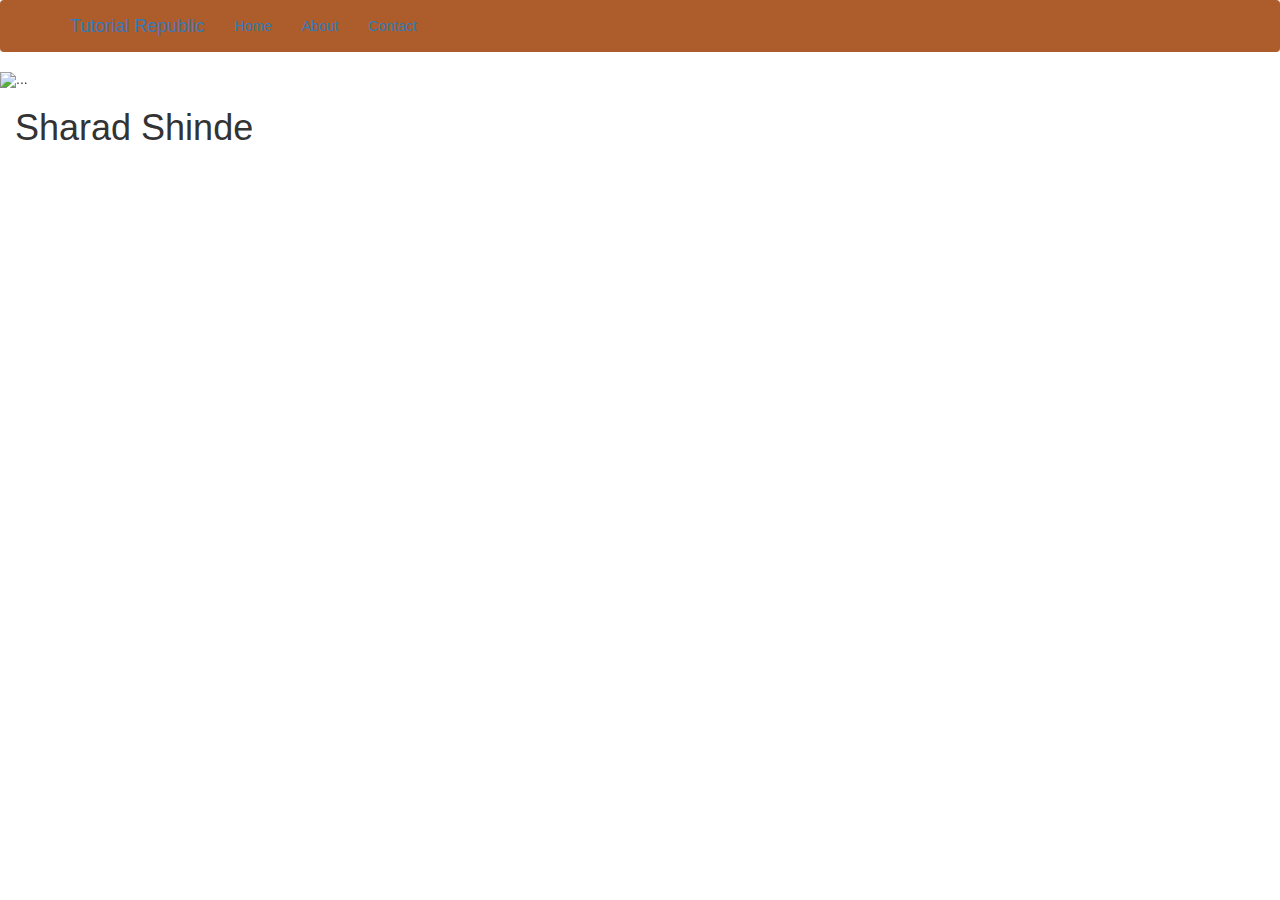
==== index.html @ 41a9ebf9 "code added" ====
<!DOCTYPE html>
<html lang="en">
  <head>
    <meta charset="utf-8">
    <meta http-equiv="X-UA-Compatible" content="IE=edge">
    <meta name="viewport" content="width=device-width, initial-scale=1">
    <!-- The above 3 meta tags *must* come first in the head; any other head content must come *after* these tags -->
    <title>Sharad Shinde | Home</title>
    <link rel="stylesheet" href="sharz.css">
    <link rel="stylesheet" href="http://maxcdn.bootstrapcdn.com/bootstrap/3.3.6/css/bootstrap.min.css">
  <script src="https://ajax.googleapis.com/ajax/libs/jquery/1.12.0/jquery.min.js"></script>
  
  </head>
  <body>
  <nav class="navbar navbar-dark" style="background-color: #AD5C2C;">
  <!-- Navbar content -->
  <!-- Brand and toggle get grouped for better mobile display -->
        <div class="container">
            <div class="navbar-header">
                <button type="button" class="navbar-toggle" data-toggle="collapse" data-target="#navbarCollapse">
                    <span class="sr-only">Sharad Shinde</span>
                    <span class="icon-bar"></span>
                    <span class="icon-bar"></span>
                    <span class="icon-bar"></span>
                </button>
                <a class="navbar-brand" href="#">Tutorial Republic</a>
            </div>
            <!-- Collect the nav links, forms, and other content for toggling -->
            <div class="collapse navbar-collapse" id="navbarCollapse">
                <ul class="nav navbar-nav navbar-left">
                    <li class="active"><a href="#">Home</a></li>
                    <li><a href="#">About</a></li>
                    <li><a href="#">Contact</a></li>
                </ul>
            </div>
        </div>
</nav>
  
   <div id="sharz" class="carousel slide" data-ride="carousel" data-interval="1500">
  <!-- Indicators -->
  <ol class="carousel-indicators">
    <li data-target="#carousel-example-generic" data-slide-to="0" class="active"></li>
    <li data-target="#carousel-example-generic" data-slide-to="1"></li>
    <li data-target="#carousel-example-generic" data-slide-to="2"></li>
    <li data-target="#carousel-example-generic" data-slide-to="3"></li>
  </ol>
 
  <!-- Wrapper for slides -->
  <div class="carousel-inner">
    <div class="item active">
      <img src="http://placehold.it/1920x600" alt="...">
      <div class="carousel-caption">
          <h3>Caption Text 1</h3>
      </div>
    </div>
    <div class="item">
      <img src="http://placehold.it/1920x600" alt="...">
      <div class="carousel-caption">
          <h3>Caption Text 2</h3>
      </div>
    </div>
    <div class="item">
      <img src="http://placehold.it/1920x600" alt="...">
      <div class="carousel-caption">
          <h3>Caption Text 3</h3>
      </div>
    </div>
    <div class="item">
      <img src="http://placehold.it/1920x600" alt="...">
      <div class="carousel-caption">
          <h3>Caption Text 4</h3>
      </div>
    </div>
  </div>
    <div class="container-fluid">
        <h1>
            Sharad Shinde
        </h1>
    </div>

    <!-- jQuery (necessary for Bootstrap's JavaScript plugins) -->
      <script src="https://ajax.googleapis.com/ajax/libs/jquery/1.11.3/jquery.min.js"></script>
<script src="http://maxcdn.bootstrapcdn.com/bootstrap/3.3.6/js/bootstrap.min.js"></script>
  </body>
</html>
---- sharz.css ----
/* Custom CSS Style goes here */
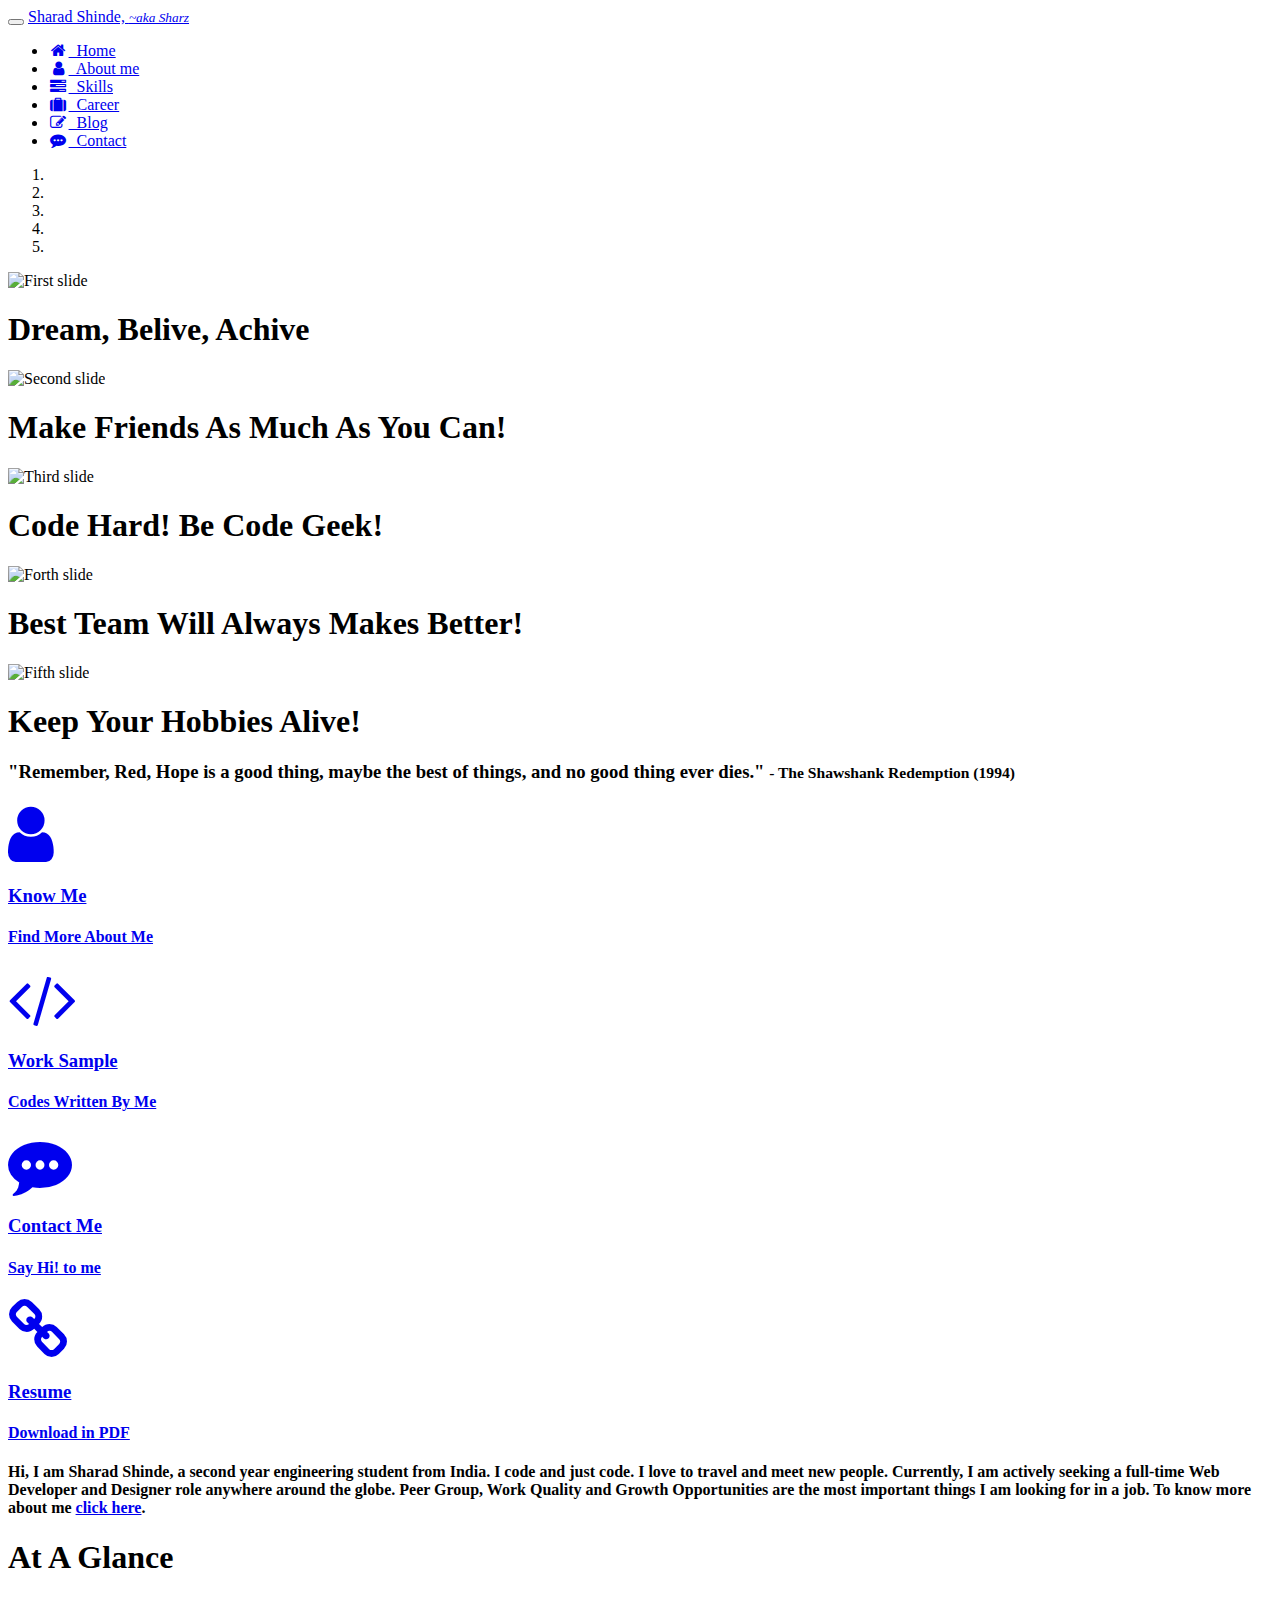
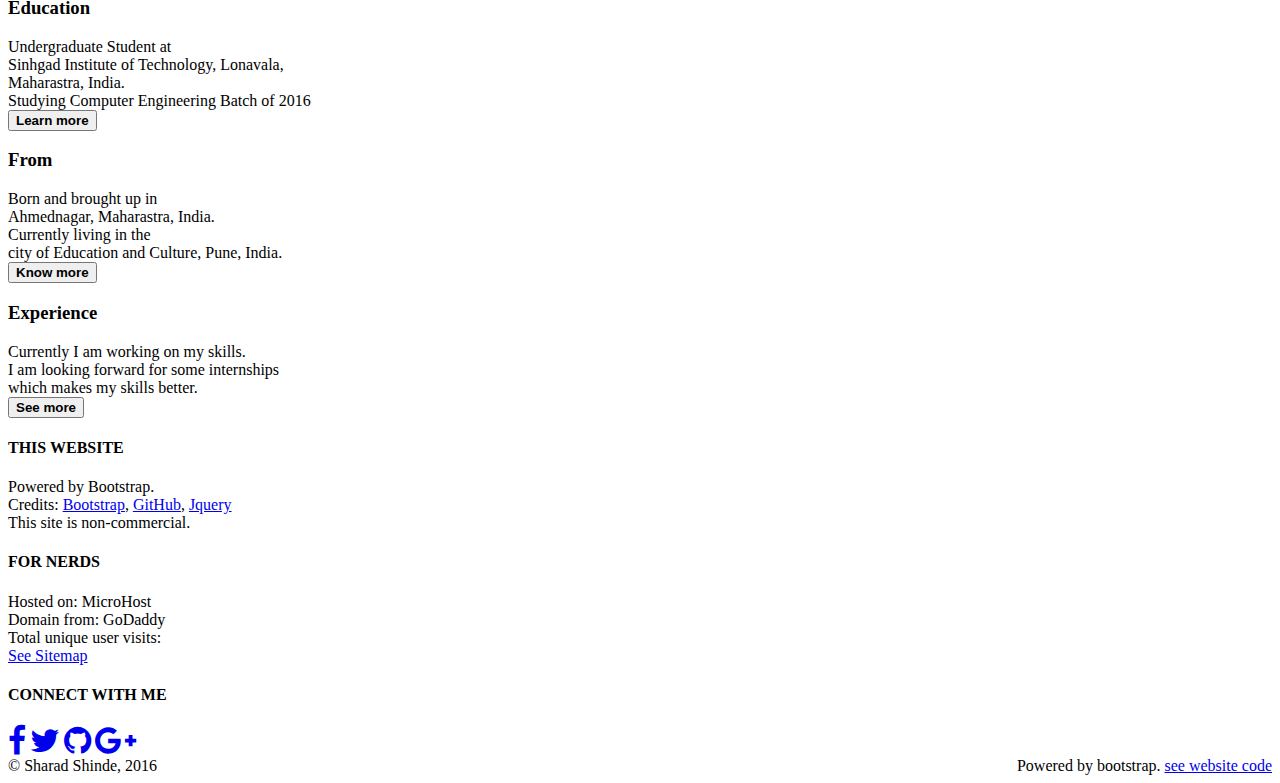
==== commit 4f9632db: "links updated counter issue solved" ====
--- a/index.html
+++ b/index.html
@@ -1,85 +1,243 @@
 <!DOCTYPE html>
 <html lang="en">
-  <head>
+
+<head>
     <meta charset="utf-8">
     <meta http-equiv="X-UA-Compatible" content="IE=edge">
     <meta name="viewport" content="width=device-width, initial-scale=1">
-    <!-- The above 3 meta tags *must* come first in the head; any other head content must come *after* these tags -->
+    <meta name="description" content="Welcome to the Personal Website of Sharad Shinde">
+    <meta name="author" content="Sharad Shinde">
+    <link rel="icon" href="favicon.ico">
+
     <title>Sharad Shinde | Home</title>
-    <link rel="stylesheet" href="sharz.css">
-    <link rel="stylesheet" href="http://maxcdn.bootstrapcdn.com/bootstrap/3.3.6/css/bootstrap.min.css">
-  <script src="https://ajax.googleapis.com/ajax/libs/jquery/1.12.0/jquery.min.js"></script>
-  
-  </head>
-  <body>
-  <nav class="navbar navbar-dark" style="background-color: #AD5C2C;">
-  <!-- Navbar content -->
-  <!-- Brand and toggle get grouped for better mobile display -->
+    <script src="js/pace.min.js"></script>
+    <link href="css/bootstrap.min.css" rel="stylesheet">
+    <link href="css/custom.css" rel="stylesheet">
+    <link rel="stylesheet" href="https://maxcdn.bootstrapcdn.com/font-awesome/4.5.0/css/font-awesome.min.css">
+</head>
+
+<body>
+    <!--  ======================= Navbar =========================== -->
+
+    <nav class="navbar navbar-inverse navbar-fixed-top">
         <div class="container">
             <div class="navbar-header">
-                <button type="button" class="navbar-toggle" data-toggle="collapse" data-target="#navbarCollapse">
-                    <span class="sr-only">Sharad Shinde</span>
+                <button type="button" class="navbar-toggle collapsed" data-toggle="collapse" data-target="#navbar" aria-expanded="false" aria-controls="navbar">
+                    <span class="sr-only">MENU</span>
                     <span class="icon-bar"></span>
                     <span class="icon-bar"></span>
                     <span class="icon-bar"></span>
                 </button>
-                <a class="navbar-brand" href="#">Tutorial Republic</a>
-            </div>
-            <!-- Collect the nav links, forms, and other content for toggling -->
-            <div class="collapse navbar-collapse" id="navbarCollapse">
-                <ul class="nav navbar-nav navbar-left">
-                    <li class="active"><a href="#">Home</a></li>
-                    <li><a href="#">About</a></li>
-                    <li><a href="#">Contact</a></li>
+                <a class="navbar-brand hvr-wobble-to-top-right menutitle" href="index.html">Sharad Shinde, <small><i>~aka Sharz</i></small></a>
+            </div>
+            <div id="navbar" class="collapse navbar-collapse">
+                <ul class="nav navbar-nav navbar-right">
+                    <li class="active hvr-bob navfont"><a href="index.html"><i class="fa fa-home fa-fw"></i>&nbsp; Home</a></li>
+                    <li class="hvr-bob navfont"><a href="aboutme.html"><i class="fa fa-user fa-fw"></i>&nbsp; About me</a></li>
+                    <li class="hvr-bob navfont"><a href="skills.html"><i class="fa fa-tasks fa-fw"></i>&nbsp; Skills</a></li>
+                    <li class="hvr-bob navfont"><a href="career.html"><i class="fa fa-suitcase fa-fw"></i>&nbsp; Career</a></li>
+                    <li class="hvr-bob navfont"><a href="/blog"><i class="fa fa-pencil-square-o fa-fw"></i>&nbsp; Blog</a></li>
+                    <li class="hvr-bob navfont"><a href="contact.html"><i class="fa fa-commenting fa-fw"></i>&nbsp; Contact</a></li>
                 </ul>
             </div>
-        </div>
-</nav>
-  
-   <div id="sharz" class="carousel slide" data-ride="carousel" data-interval="1500">
-  <!-- Indicators -->
-  <ol class="carousel-indicators">
-    <li data-target="#carousel-example-generic" data-slide-to="0" class="active"></li>
-    <li data-target="#carousel-example-generic" data-slide-to="1"></li>
-    <li data-target="#carousel-example-generic" data-slide-to="2"></li>
-    <li data-target="#carousel-example-generic" data-slide-to="3"></li>
-  </ol>
- 
-  <!-- Wrapper for slides -->
-  <div class="carousel-inner">
-    <div class="item active">
-      <img src="http://placehold.it/1920x600" alt="...">
-      <div class="carousel-caption">
-          <h3>Caption Text 1</h3>
-      </div>
-    </div>
-    <div class="item">
-      <img src="http://placehold.it/1920x600" alt="...">
-      <div class="carousel-caption">
-          <h3>Caption Text 2</h3>
-      </div>
-    </div>
-    <div class="item">
-      <img src="http://placehold.it/1920x600" alt="...">
-      <div class="carousel-caption">
-          <h3>Caption Text 3</h3>
-      </div>
-    </div>
-    <div class="item">
-      <img src="http://placehold.it/1920x600" alt="...">
-      <div class="carousel-caption">
-          <h3>Caption Text 4</h3>
-      </div>
-    </div>
-  </div>
-    <div class="container-fluid">
-        <h1>
-            Sharad Shinde
-        </h1>
-    </div>
-
-    <!-- jQuery (necessary for Bootstrap's JavaScript plugins) -->
-      <script src="https://ajax.googleapis.com/ajax/libs/jquery/1.11.3/jquery.min.js"></script>
-<script src="http://maxcdn.bootstrapcdn.com/bootstrap/3.3.6/js/bootstrap.min.js"></script>
-  </body>
-</html>+            <!--/.nav-collapse -->
+        </div>
+    </nav>
+
+    <!--  ======================= Carousel =========================== -->
+    <div id="myCarousel" class="carousel slide" data-ride="carousel" data-interval="2900">
+        <!-- Indicators -->
+        <ol class="carousel-indicators">
+            <li data-target="#myCarousel" data-slide-to="0" class="active"></li>
+            <li data-target="#myCarousel" data-slide-to="1"></li>
+            <li data-target="#myCarousel" data-slide-to="2"></li>
+            <li data-target="#myCarousel" data-slide-to="3"></li>
+            <li data-target="#myCarousel" data-slide-to="4"></li>
+        </ol>
+        <div class="carousel-inner" role="listbox">
+            <div class="item active">
+                <img class="first-slide img-responsive" src="img/slider/dream.jpg" alt="First slide">
+                <div class="container-fluid">
+                    <div class="carousel-caption">
+                        <h1>Dream, Belive, Achive</h1>
+
+                    </div>
+                </div>
+            </div>
+            <div class="item">
+                <img class="second-slide img-responsive" src="img/slider/friends.jpg" alt="Second slide">
+                <div class="container">
+                    <div class="carousel-caption">
+                        <h1>Make Friends As Much As You Can!</h1>
+                    </div>
+                </div>
+            </div>
+            <div class="item">
+                <img class="third-slide img-responsive" src="img/slider/code.jpg" alt="Third slide">
+                <div class="container">
+                    <div class="carousel-caption">
+                        <h1>Code Hard! Be Code Geek!</h1>
+                    </div>
+                </div>
+            </div>
+            <div class="item">
+                <img class="forth-slide img-responsive" src="img/slider/team.jpg" alt="Forth slide">
+                <div class="container">
+                    <div class="carousel-caption">
+                        <h1>Best Team Will Always Makes Better!</h1>
+                    </div>
+                </div>
+            </div>
+            <div class="item">
+                <img class="fifth-slide img-responsive" src="img/slider/photography.jpg" alt="Fifth slide">
+                <div class="container">
+                    <div class="carousel-caption">
+                        <h1>Keep Your Hobbies Alive!</h1>
+                    </div>
+                </div>
+            </div>
+        </div>
+        <a class="left carousel-control" href="#myCarousel" role="button" data-slide="prev">
+            <span class="glyphicon glyphicon-chevron-left" aria-hidden="true"></span>
+            <span class="sr-only">Previous</span>
+        </a>
+        <a class="right carousel-control" href="#myCarousel" role="button" data-slide="next">
+            <span class="glyphicon glyphicon-chevron-right" aria-hidden="true"></span>
+            <span class="sr-only">Next</span>
+        </a>
+    </div>
+    <!-- /.carousel -->
+    <div class="main-quote">
+        <h3>"Remember, Red, Hope is a good thing, maybe the best of things, and no good thing ever dies." <small>- The Shawshank Redemption (1994)</small></h3>
+    </div>
+
+    <!--  ======================= Container 1 =========================== -->
+    <div class="container">
+
+        <div class="row first">
+            <a href="aboutme.html">
+                <div class="col-md-3 hvr-shutter-in-horizontal">
+                    <i class="fa fa-user fa-4x"></i>
+                    <h3>Know Me</h3>
+                    <h4>Find More About Me</h4>
+                </div>
+            </a>
+            <a href="http://github.com/shindesharad71">
+                <div class="col-md-3 hvr-shutter-in-horizontal">
+                    <i class="fa fa-code fa-4x"></i>
+                    <h3>Work Sample</h3>
+                    <h4>Codes Written By Me</h4>
+                </div>
+            </a>
+            <a href="contact.html">
+                <div class="col-md-3 hvr-shutter-in-horizontal">
+                    <i class="fa fa-commenting fa-4x"></i>
+                    <h3>Contact Me</h3>
+                    <h4>Say Hi! to me</h4>
+                </div>
+            </a>
+            <a href="#">
+                <div class="col-md-3 hvr-shutter-in-horizontal">
+                    <i class="fa fa-link fa-4x"></i>
+                    <h3>Resume</h3>
+                    <h4>Download in PDF</h4>
+                </div>
+            </a>
+        </div>
+
+        <!--  ======================= About Me Info =========================== -->
+
+        <div class="row two">
+            <h4> Hi, I am <b>Sharad Shinde</b>, a second year engineering student from India. I code and just code. I love to travel and meet new people. Currently, I am actively seeking a full-time <b>Web Developer and Designer</b> role anywhere around the globe. Peer Group, Work Quality and Growth Opportunities are the most important things I am looking for in a job. To know more about me <a href="aboutme.html">click here</a>.</h4>
+        </div>
+    </div>
+
+
+    <!--  ======================= Container 2 =========================== -->
+
+    <div class="container three">
+        <h1>At A Glance</h1>
+        <div class="row">
+
+            <div class="col-md-4">
+                <h3>Education</h3>
+                <p>Undergraduate Student at
+                    <br>Sinhgad Institute of Technology, Lonavala,
+                    <br>Maharastra, India.
+                    <br>Studying Computer Engineering Batch of 2016
+                    <br>
+                    <a href="career.html">
+                        <button class="btn btn-info"><b>Learn more</b></button>
+                    </a>
+                </p>
+            </div>
+            <div class="col-md-4">
+                <h3>From</h3>
+                <p>Born and brought up in
+                    <br>Ahmednagar, Maharastra, India.
+                    <br>Currently living in the
+                    <br>city of Education and Culture, Pune, India.
+                    <br>
+                    <a href="aboutme.html">
+                        <button class="btn btn-info"><b>Know more</b></button>
+                    </a>
+                </p>
+            </div>
+            <div class="col-md-4">
+                <h3>Experience</h3>
+                <p>Currently I am working on my skills.
+                    <br>I am looking forward for some internships
+                    <br>which makes my skills better.
+                    <br>
+                    <a href="skills.html">
+                        <button class="btn btn-info"><b>See more</b></button>
+                    </a>
+                </p>
+            </div>
+        </div>
+    </div>
+
+    <!--  ======================= Container 3 =========================== -->
+
+    <div class="container-fluid four">
+        <div class="row">
+            <div class="col-md-4">
+                <h4>THIS WEBSITE</h4>
+                <p>
+                    Powered by Bootstrap.
+                    <br>Credits: <a href="http://getbootstrap.com" title="Bootstrap Framework" target="_blank">Bootstrap</a>, <a href="http://github.com" title="GitHub" target="_blank">GitHub</a>, <a href="http://jquery.com" title="JQuery" target="_blank">Jquery</a>
+                    <br>This site is non-commercial.
+                </p>
+            </div>
+            <div class="col-md-4">
+                <h4>FOR NERDS</h4>
+                <p>
+                    Hosted on: MicroHost
+                    <br>Domain from: GoDaddy
+                    <br>Total unique user visits:
+                    <script type="text/javascript" src="http://sharadshinde.in/counter.php?page=test"></script>
+                    <br>
+                    <a href="sitemap.xml">See Sitemap</a>
+                </p>
+            </div>
+            <div class="col-md-4">
+                <h4>CONNECT WITH ME</h4>
+                <a href="https://facebook.com/sharz71" target="_blank" title="Connect with me on Facebook"><i class="icons fa fa-facebook-f fa-2x"></i></a>
+                <a href="https://twitter.com/shindesharad71" target="_blank" title="Follow me on Twitter"><i class="icons fa fa-twitter fa-2x"></i></a>
+                <a href="https://github.com/shindesharad71" target="_blank" title="Follow me on Github"><i class="icons fa fa-github fa-2x"></i></a>
+                <a href="https://plus.google.com/+SharadShinde71" target="_blank" title="Connect with me on Google Plus"><i class="icons fa fa-google-plus fa-2x"></i></a>
+            </div>
+        </div>
+    </div>
+    <footer class="footer1">
+
+        &copy; Sharad Shinde, 2016
+        <div class="pull-right">Powered by bootstrap. <a href="https://github.com/shindesharad71/personal-website">see website code</a></div>
+    </footer>
+
+    <!-- ====================== CODE END! ======================== -->
+    <script src="https://ajax.googleapis.com/ajax/libs/jquery/1.11.3/jquery.min.js"></script>
+    <script src="js/bootstrap.min.js"></script>
+</body>
+
+</html>
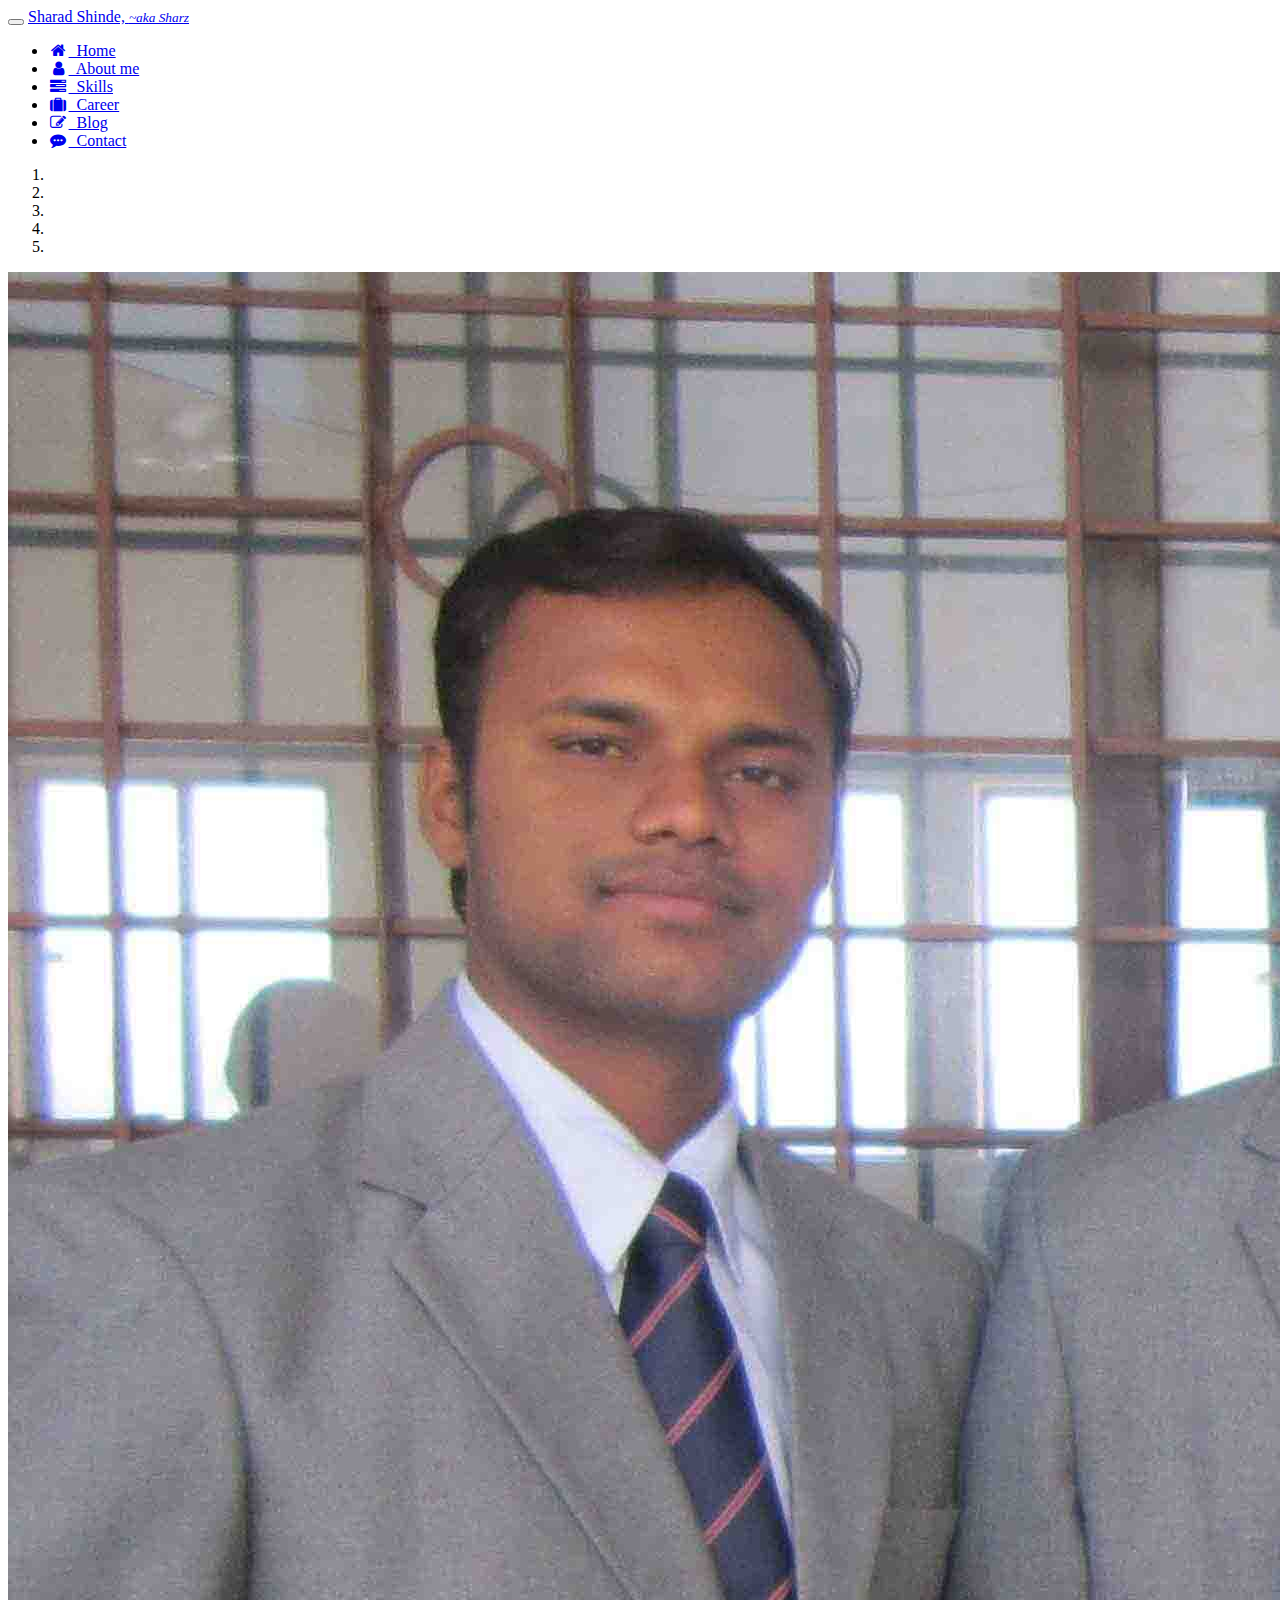
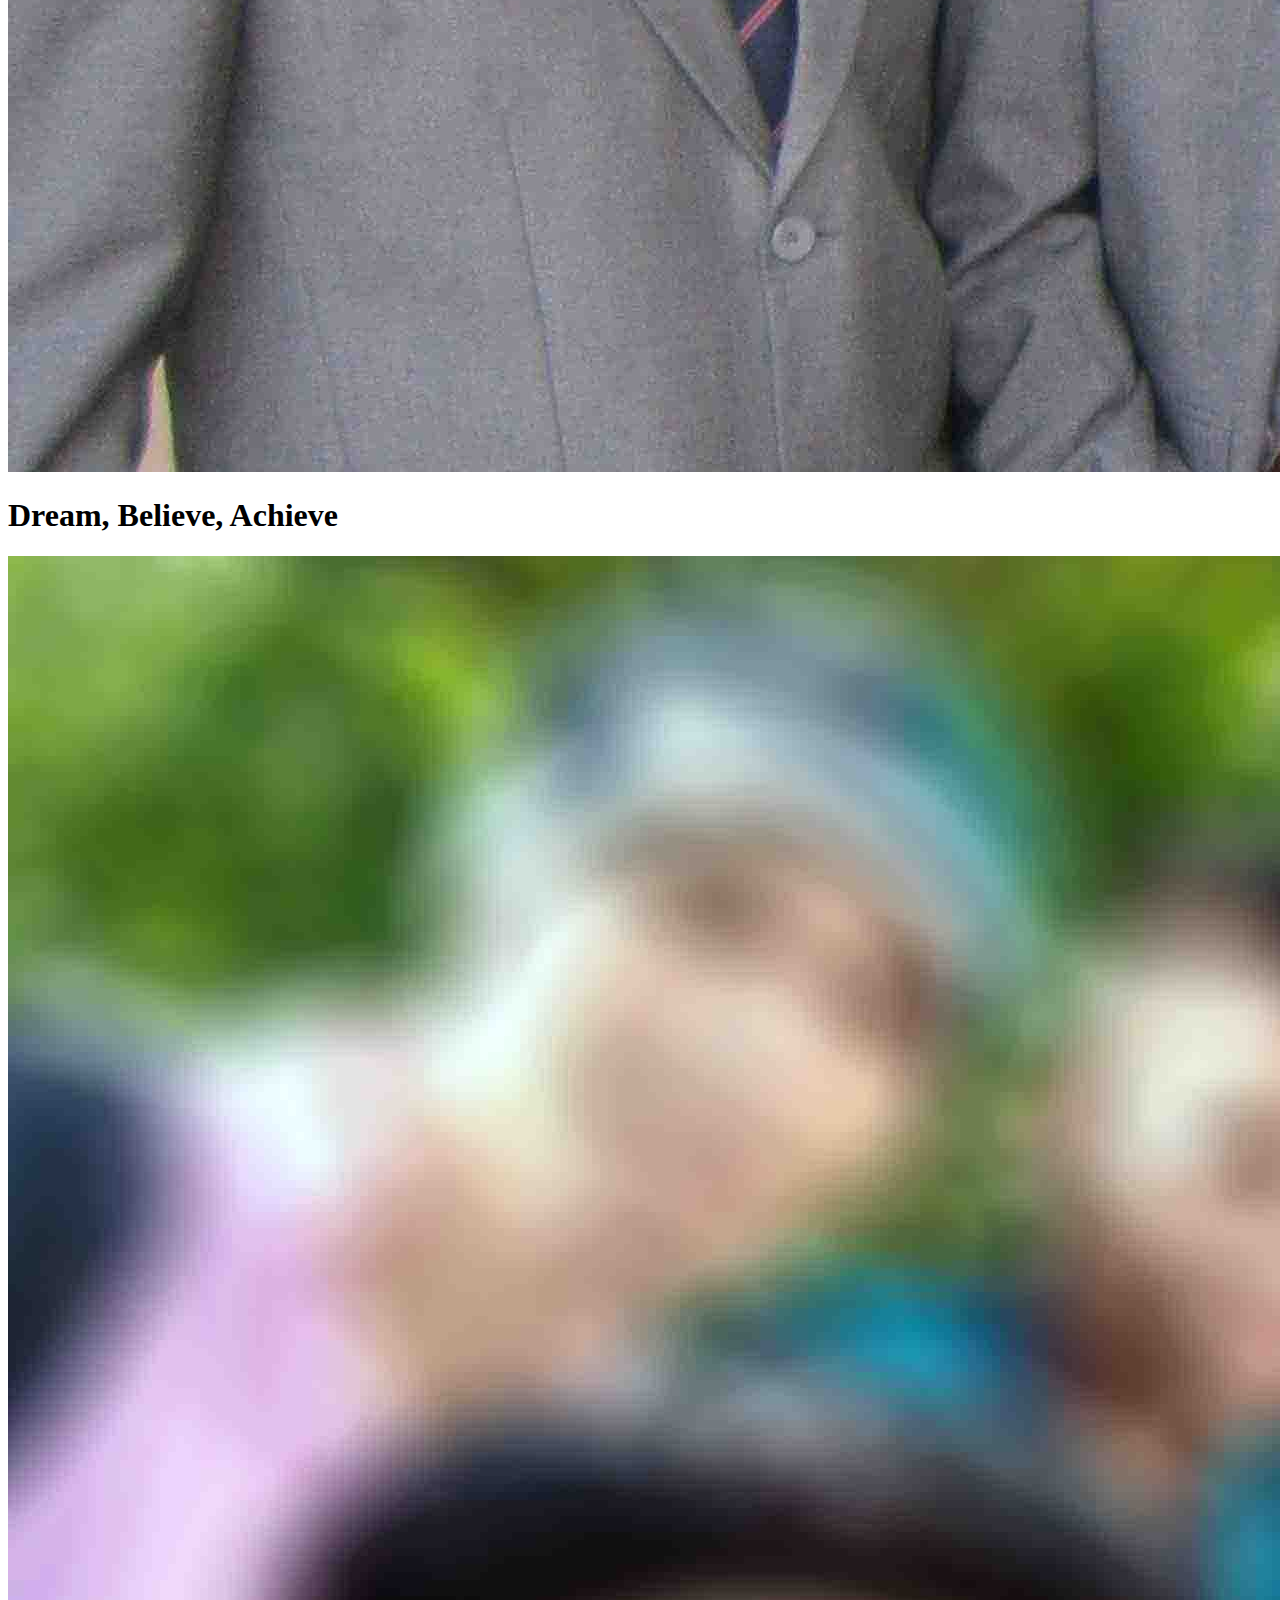
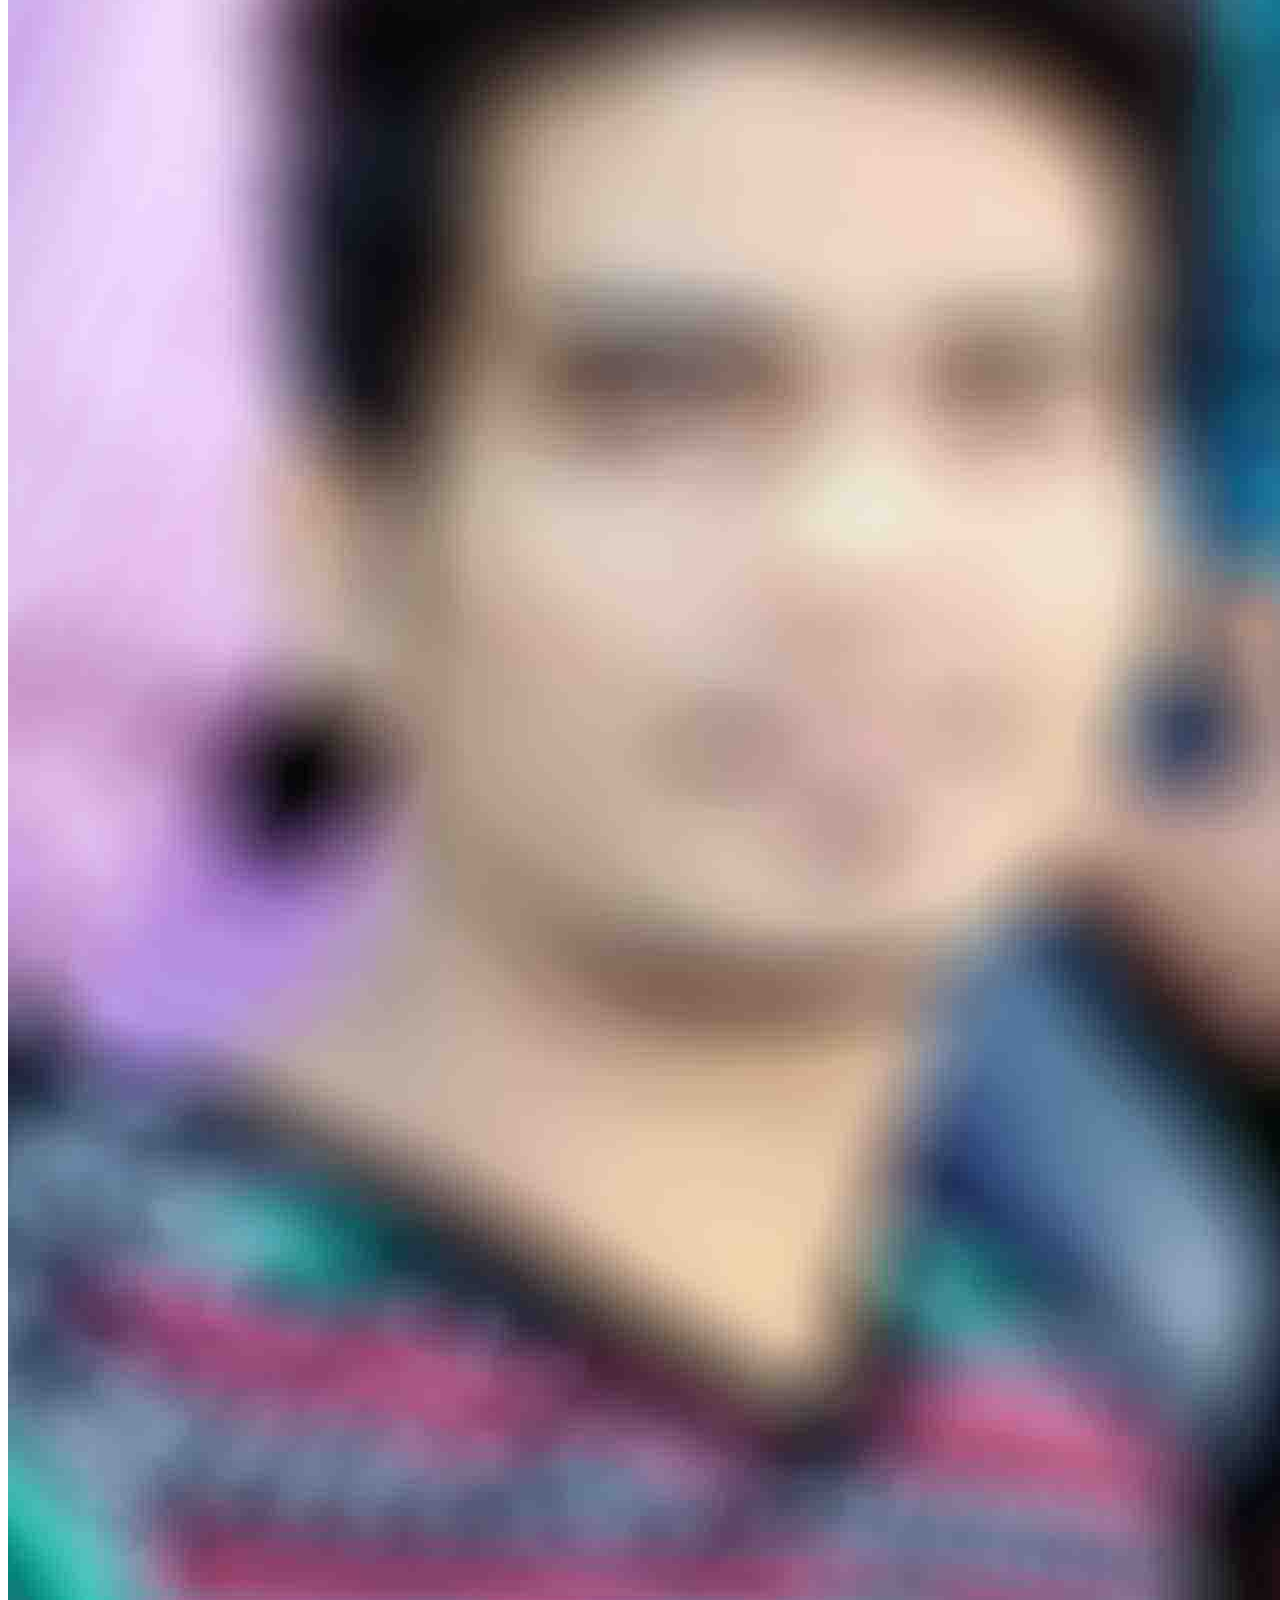
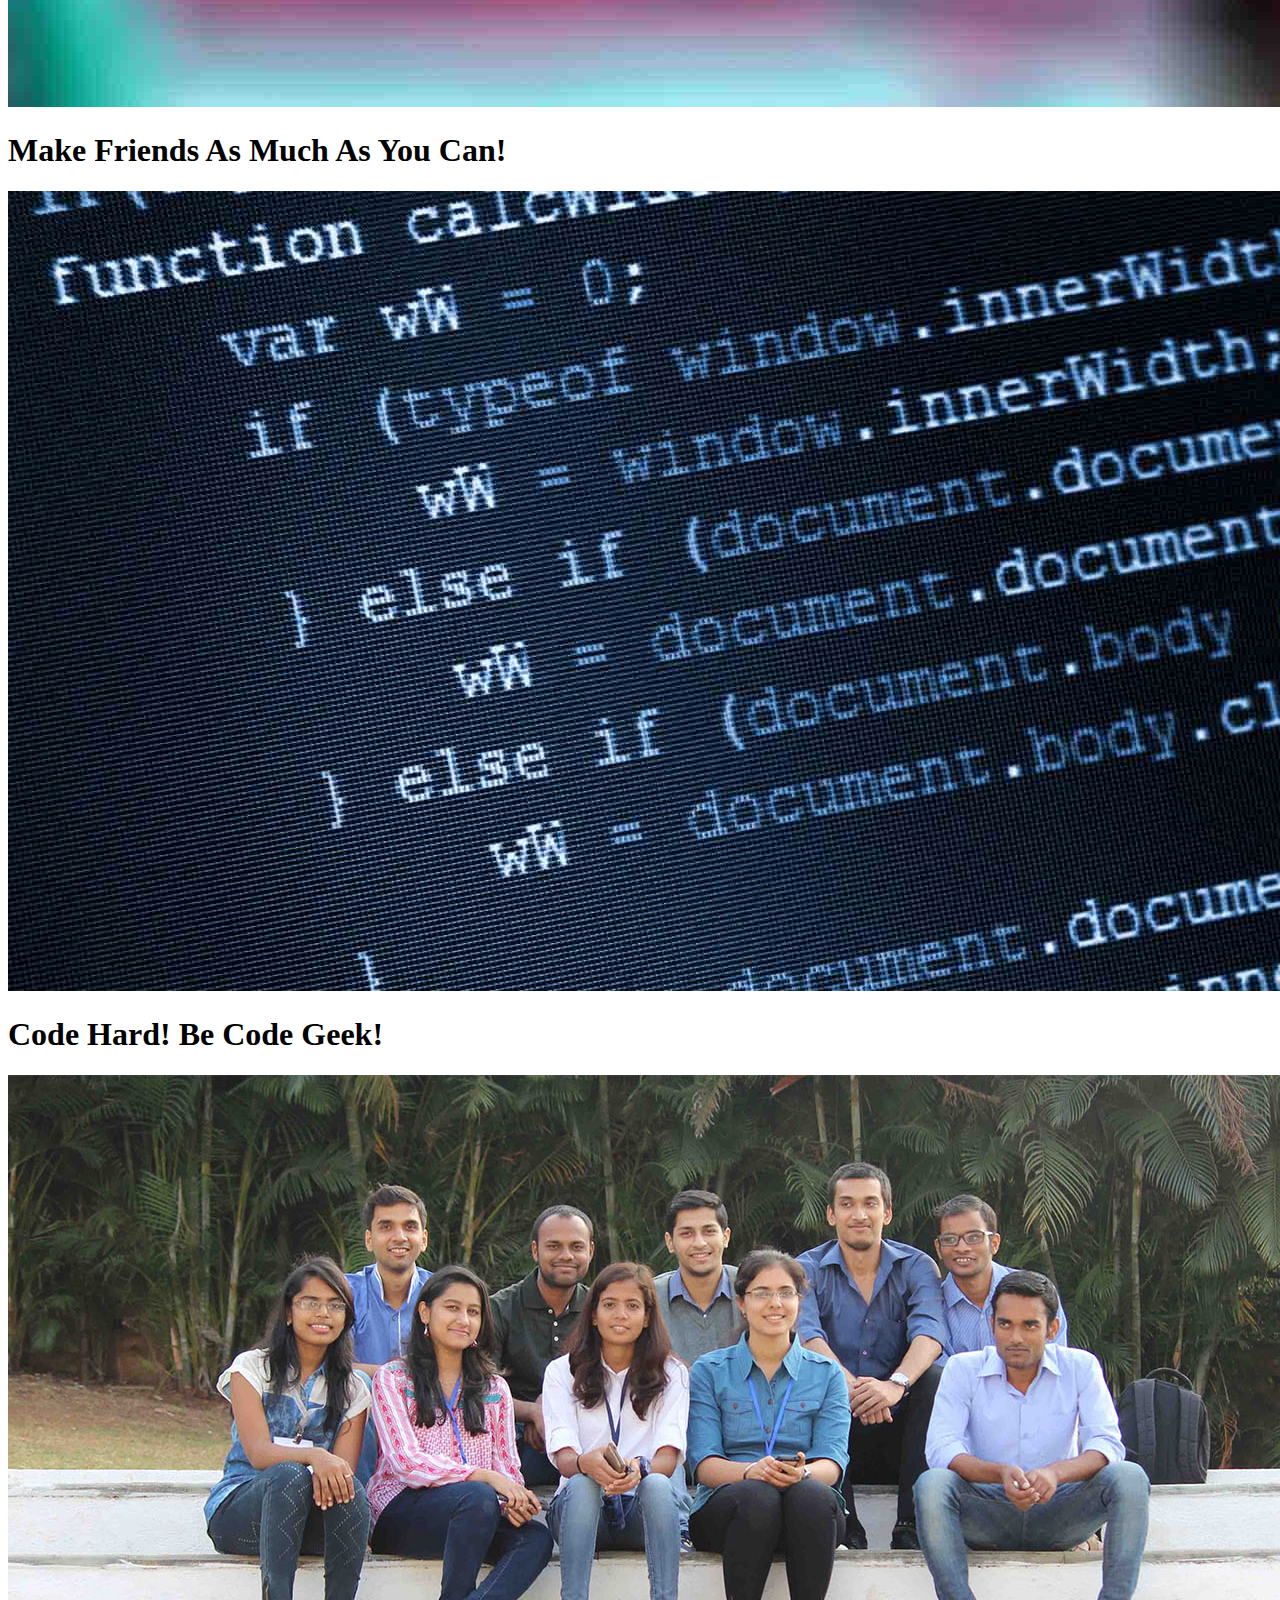
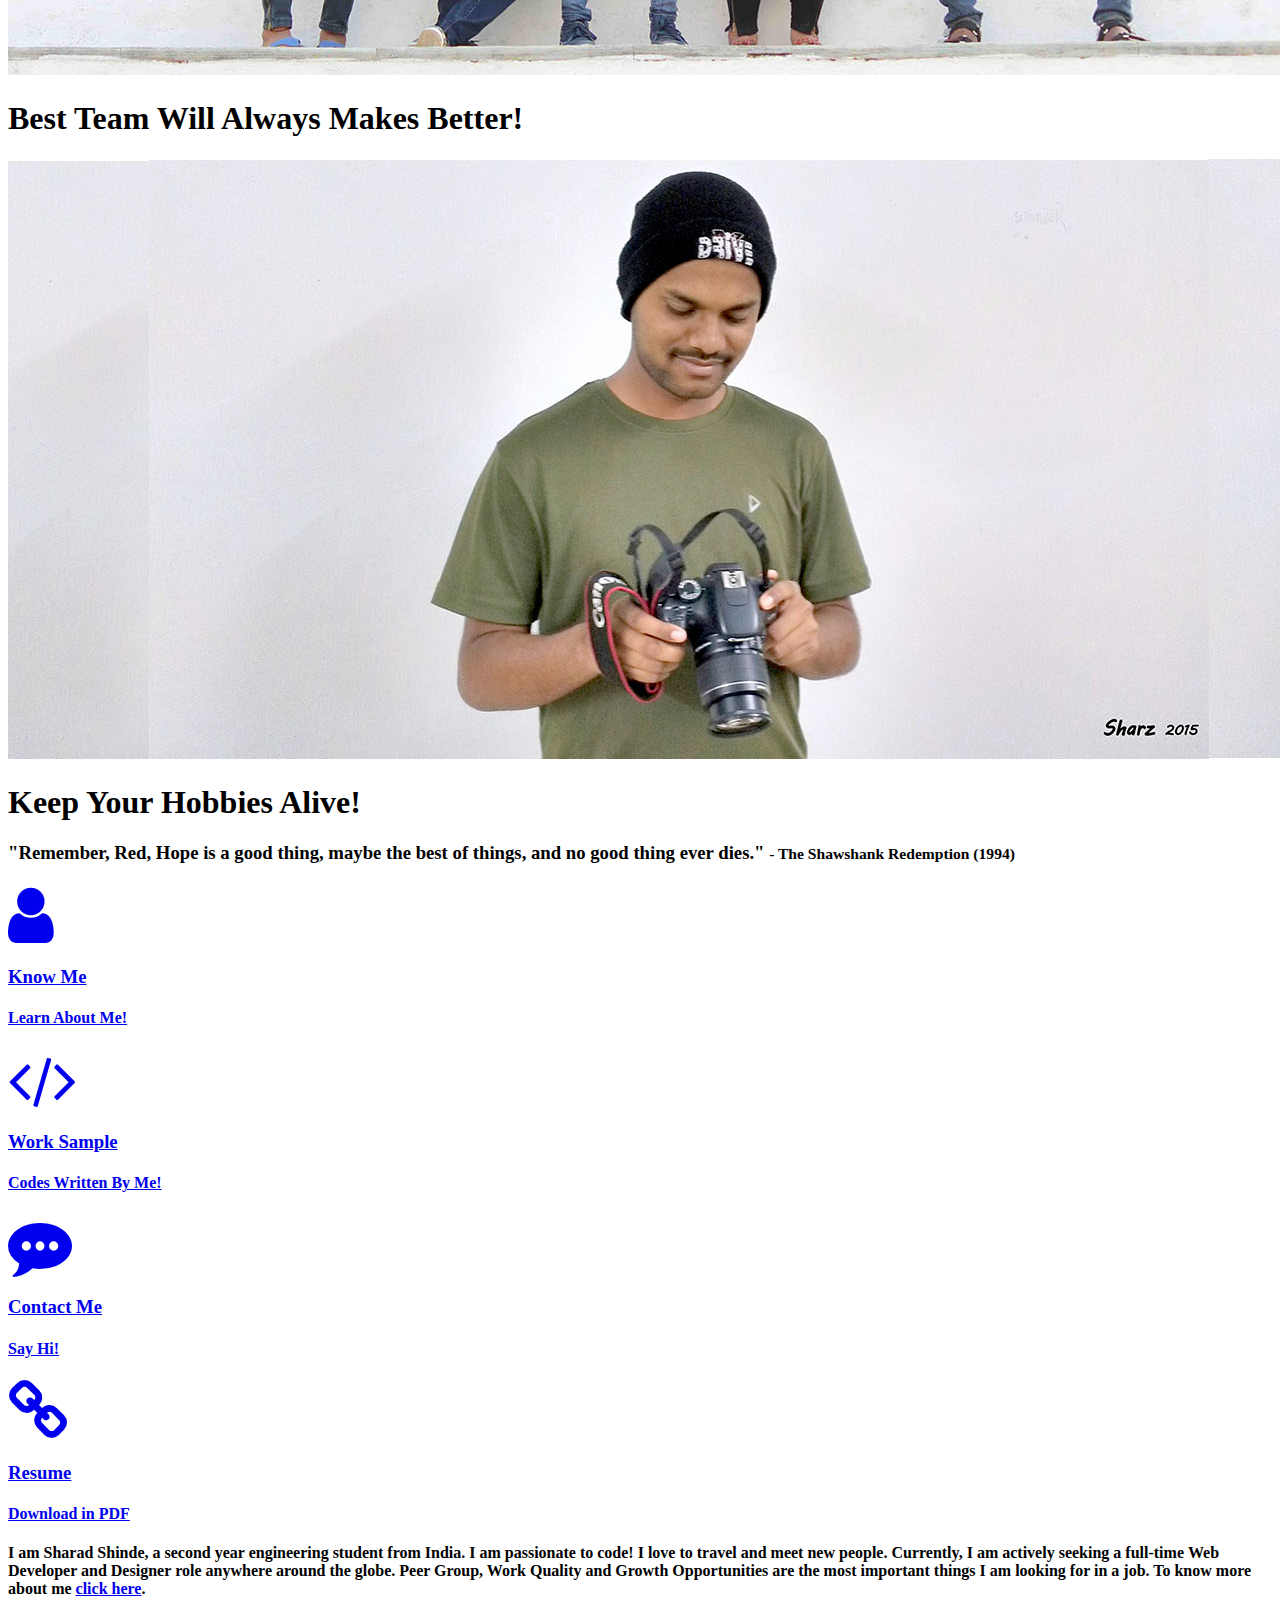
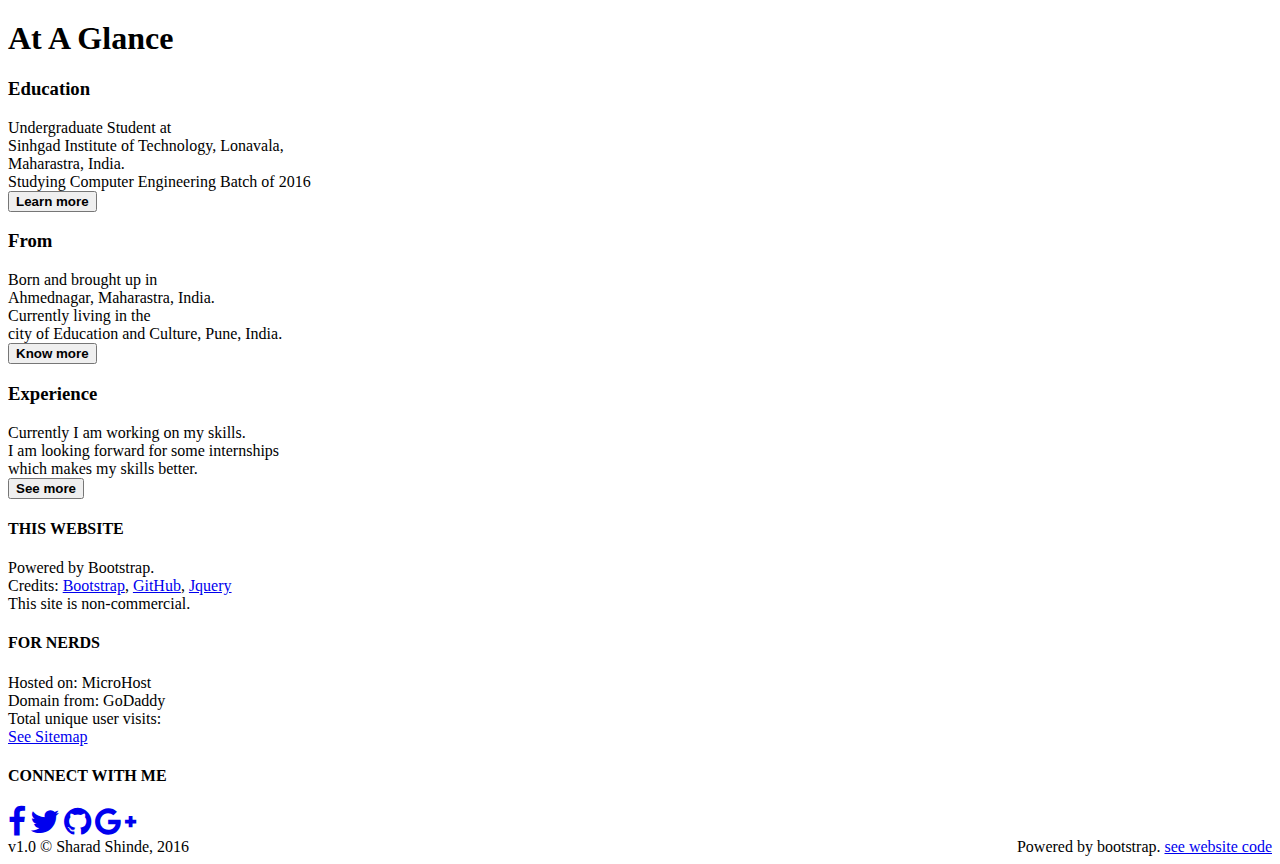
==== commit 4e5801de: "Merge pull request #2 from cao-donald/update" ====
--- a/index.html
+++ b/index.html
@@ -36,7 +36,7 @@
                     <li class="hvr-bob navfont"><a href="aboutme.html"><i class="fa fa-user fa-fw"></i>&nbsp; About me</a></li>
                     <li class="hvr-bob navfont"><a href="skills.html"><i class="fa fa-tasks fa-fw"></i>&nbsp; Skills</a></li>
                     <li class="hvr-bob navfont"><a href="career.html"><i class="fa fa-suitcase fa-fw"></i>&nbsp; Career</a></li>
-                    <li class="hvr-bob navfont"><a href="/blog"><i class="fa fa-pencil-square-o fa-fw"></i>&nbsp; Blog</a></li>
+                    <li class="hvr-bob navfont"><a href="/blog/index.html"><i class="fa fa-pencil-square-o fa-fw"></i>&nbsp; Blog</a></li>
                     <li class="hvr-bob navfont"><a href="contact.html"><i class="fa fa-commenting fa-fw"></i>&nbsp; Contact</a></li>
                 </ul>
             </div>
@@ -59,7 +59,7 @@
                 <img class="first-slide img-responsive" src="img/slider/dream.jpg" alt="First slide">
                 <div class="container-fluid">
                     <div class="carousel-caption">
-                        <h1>Dream, Belive, Achive</h1>
+                        <h1>Dream, Believe, Achieve</h1>
 
                     </div>
                 </div>
@@ -119,21 +119,21 @@
                 <div class="col-md-3 hvr-shutter-in-horizontal">
                     <i class="fa fa-user fa-4x"></i>
                     <h3>Know Me</h3>
-                    <h4>Find More About Me</h4>
+                    <h4>Learn About Me!</h4>
                 </div>
             </a>
             <a href="http://github.com/shindesharad71">
                 <div class="col-md-3 hvr-shutter-in-horizontal">
                     <i class="fa fa-code fa-4x"></i>
                     <h3>Work Sample</h3>
-                    <h4>Codes Written By Me</h4>
+                    <h4>Codes Written By Me!</h4>
                 </div>
             </a>
             <a href="contact.html">
                 <div class="col-md-3 hvr-shutter-in-horizontal">
                     <i class="fa fa-commenting fa-4x"></i>
                     <h3>Contact Me</h3>
-                    <h4>Say Hi! to me</h4>
+                    <h4>Say Hi!</h4>
                 </div>
             </a>
             <a href="#">
@@ -148,7 +148,7 @@
         <!--  ======================= About Me Info =========================== -->
 
         <div class="row two">
-            <h4> Hi, I am <b>Sharad Shinde</b>, a second year engineering student from India. I code and just code. I love to travel and meet new people. Currently, I am actively seeking a full-time <b>Web Developer and Designer</b> role anywhere around the globe. Peer Group, Work Quality and Growth Opportunities are the most important things I am looking for in a job. To know more about me <a href="aboutme.html">click here</a>.</h4>
+            <h4>I am <b>Sharad Shinde</b>, a second year engineering student from India. I am passionate to code! I love to travel and meet new people. Currently, I am actively seeking a full-time <b>Web Developer and Designer</b> role anywhere around the globe. Peer Group, Work Quality and Growth Opportunities are the most important things I am looking for in a job. To know more about me <a href="aboutme.html">click here</a>.</h4>
         </div>
     </div>
 
@@ -217,7 +217,7 @@
                     <br>Total unique user visits:
                     <script type="text/javascript" src="http://sharadshinde.in/counter.php?page=test"></script>
                     <br>
-                    <a href="sitemap.xml">See Sitemap</a>
+                    <a title="See Sitemap of website" target="_blank" href="sitemap.xml">See Sitemap</a>
                 </p>
             </div>
             <div class="col-md-4">
@@ -231,8 +231,8 @@
     </div>
     <footer class="footer1">
 
-        &copy; Sharad Shinde, 2016
-        <div class="pull-right">Powered by bootstrap. <a href="https://github.com/shindesharad71/personal-website">see website code</a></div>
+        v1.0 &copy; Sharad Shinde, 2016
+        <div class="pull-right">Powered by bootstrap. <a title="Full source code of website" target="_blank" href="https://github.com/shindesharad71/personal-website">see website code</a></div>
     </footer>
 
     <!-- ====================== CODE END! ======================== -->
